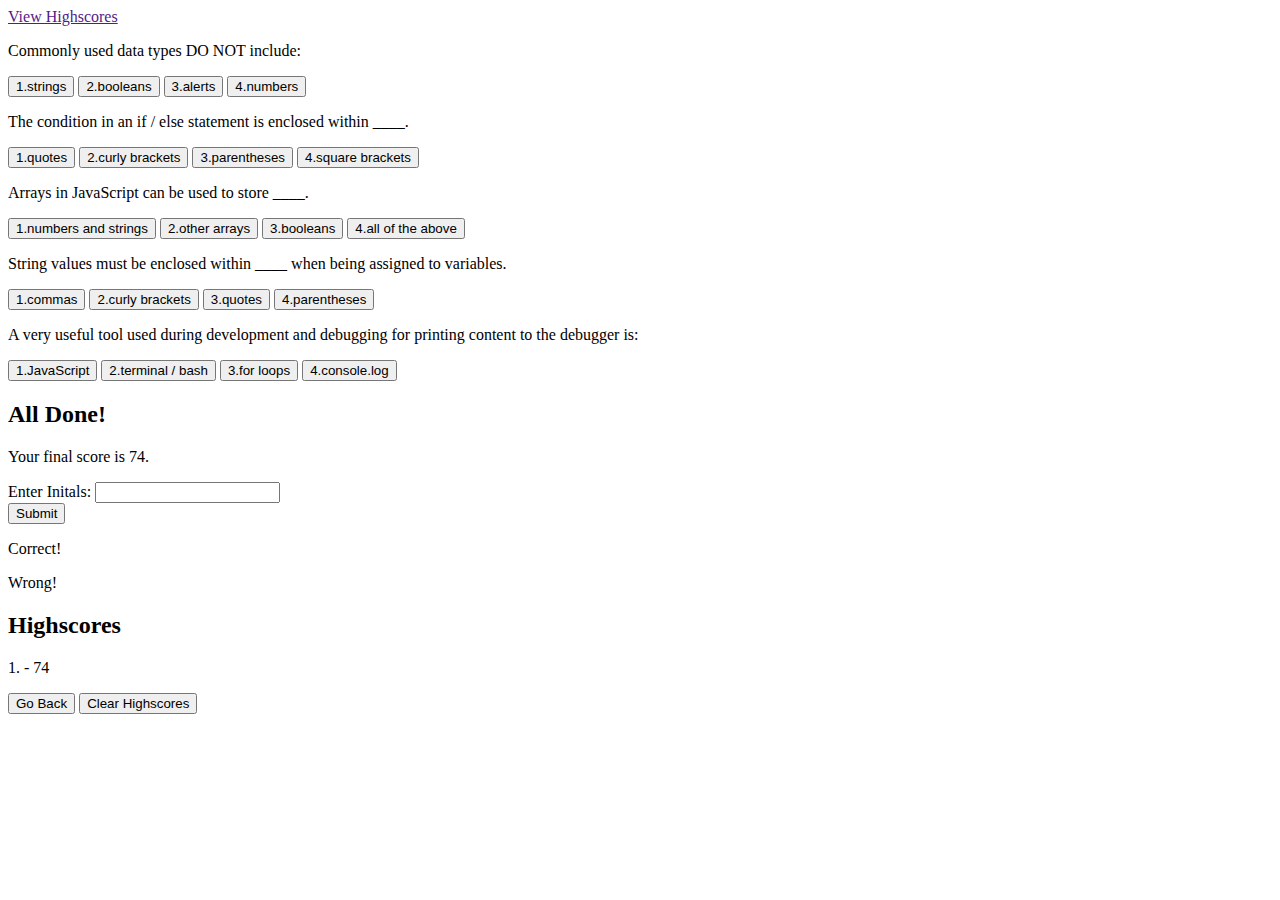
==== quiz.html @ e12463e0 "Adding html file with questions" ====
<!DOCTYPE html>
<html>
<head>
    <meta charset="UTF-8" />
    <title>Code Quiz</title>
    <link rel="stylesheet" type="text/css" href="./assets/css/style.css">
</head>

<body>
     
    <header>
        <a id="view" href="">View Highscores</a>
        <a id="time" class="timer"></a>
    </header>

    
    <div id="Q1" class="questions">
        <p>Commonly used data types DO NOT include:</p>
        <button id="Q1Strings" class="btn answer-btn">1.strings</button>
        <button id="Q1Booleans" class="btn answer-btn">2.booleans</button>
        <button id="Q1Alerts" class="btn answer-btn">3.alerts</button>
        <button id="Q1Numbers" class="btn answer-btn">4.numbers</button>
    </div>

    <div id="Q2" class="questions">
        <p>The condition in an if / else statement is enclosed within ____.</p>
        <button id="Q2Quotes" class="btn answer-btn">1.quotes</button>
        <button id="Q2Curly" class="btn answer-btn">2.curly brackets</button>
        <button id="Q2Parent" class="btn answer-btn">3.parentheses</button>
        <button id="Q2Square" class="btn answer-btn">4.square brackets</button>
    </div>

    <div id="Q3" class="questions">
        <p>Arrays in JavaScript can be used to store ____.</p>
        <button id="Q3Numbers" class="btn answer-btn">1.numbers and strings</button>
        <button id="Q3Other" class="btn answer-btn">2.other arrays</button>
        <button id="Q3Booleans" class="btn answer-btn">3.booleans</button>
        <button id="Q3All" class="btn answer-btn">4.all of the above</button>
   </div>

    <div id="Q4" class="questions">
        <p>String values must be enclosed within ____ when being assigned to variables.</p>
        <button id="Q4Commas" class="btn answer-btn">1.commas</button>
        <button id="Q4Curly" class="btn answer-btn">2.curly brackets</button>
        <button id="Q4Quotes" class="btn answer-btn">3.quotes</button>
        <button id="Q4Parent" class="btn answer-btn">4.parentheses</button>
   </div>

    <div id="Q5" class="questions">
        <p>A very useful tool used during development and debugging for printing content to the debugger is:</p>
        <button id="Q5JavaScript" class="btn answer-btn">1.JavaScript</button>
        <button id="Q5Term" class="btn answer-btn">2.terminal / bash</button>
        <button id="Q5For" class="btn answer-btn">3.for loops</button>
        <button id="Q5Console" class="btn answer-btn">4.console.log</button>
    </div>

    <div class="all-done">
        <h2>All Done!</h2>
        <p>Your final score is <span id="user-score"></span>.</p>
        <form>Enter Initals: 
            <input type="text" id="input">
        </form>
        <button id="submit-btn" class="btn end-screen" type="submit">Submit</button>
    </div>

    <div id="correct">
        <p>Correct!</p>
    </div>
    <div id="wrong">
        <p>Wrong!</p>
    </div>

    <div id="score-page" class="score-page">
        <h2>Highscores</h2>
        <p id="newScore">1. <span id="highscore"></span> - <span id="points"></span></p>
        <button onclick="window.location.href='./index.html'" id="go-back-btn" class="btn end-screen">Go Back</button>
        <button id="clear-btn" class="btn end-screen">Clear Highscores</button>
    </div>
    
    <script src="https://code.jquery.com/jquery-3.5.1.min.js"></script>
    <script src="./assets/js/script.js"></script>

</body>
</html>
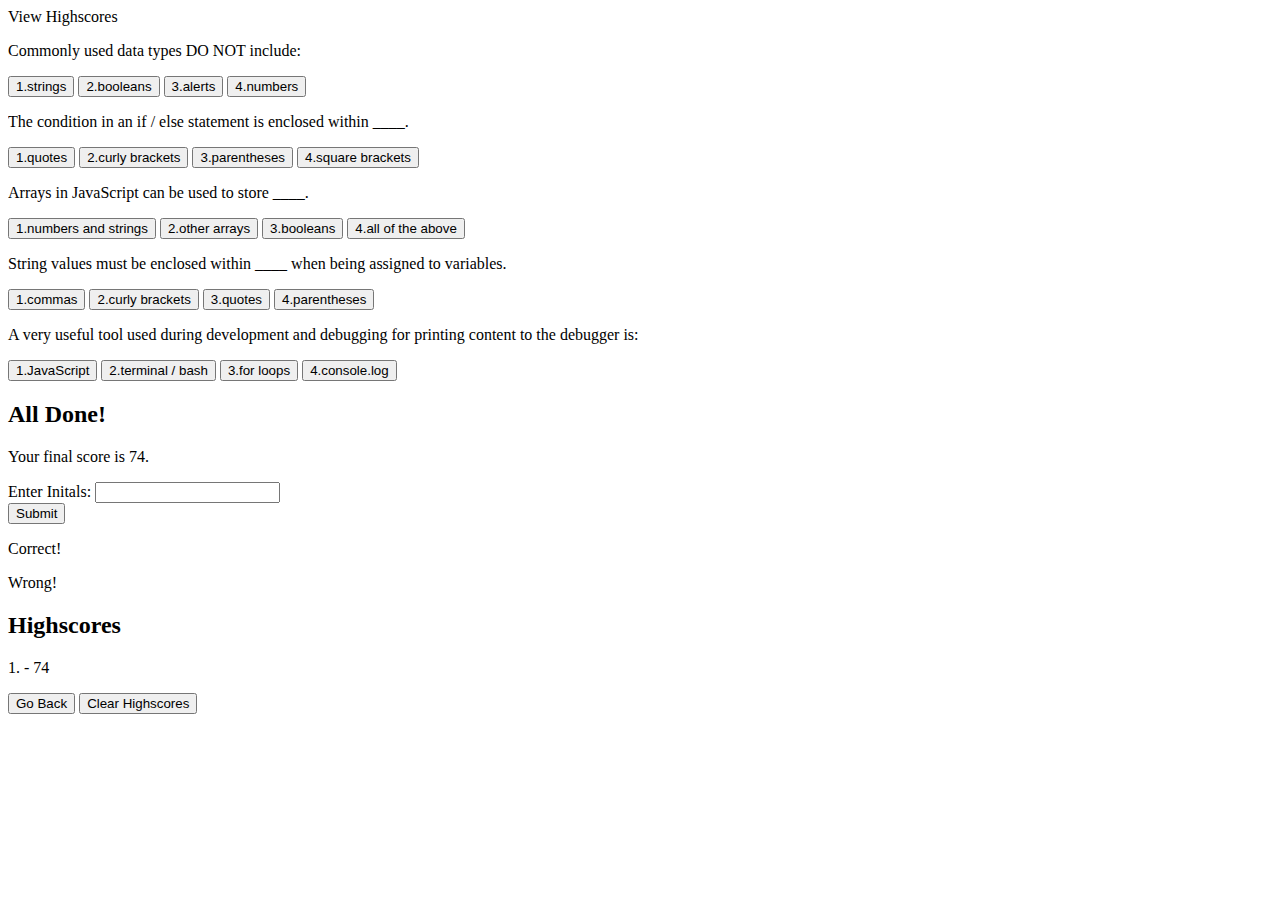
==== commit c5a9e51e: "Added to header element" ====
--- a/quiz.html
+++ b/quiz.html
@@ -9,8 +9,22 @@
 <body>
      
     <header>
-        <a id="view" href="">View Highscores</a>
+        <a id="view" onclick="scores()">View Highscores</a>
         <a id="time" class="timer"></a>
+        <script>
+            function scores() {
+                Q1.setAttribute("style", "display:none");
+                Q2.setAttribute("style", "display: none");
+                Q3.setAttribute("style", "display:none");
+                Q4.setAttribute("style", "display:none"); 
+                Q5.setAttribute("style", "display:none");
+                timeEl.setAttribute("style", "display: none");
+                correct.setAttribute("style", "display: none"); 
+                wrong.setAttribute("style", "display: none");
+                allDone.setAttribute("style", "display: none");
+                scorePage.setAttribute("style", "display: block");
+            }
+        </script>
     </header>
 
     
@@ -81,4 +95,4 @@
     <script src="./assets/js/script.js"></script>
 
 </body>
-</html>+</html>
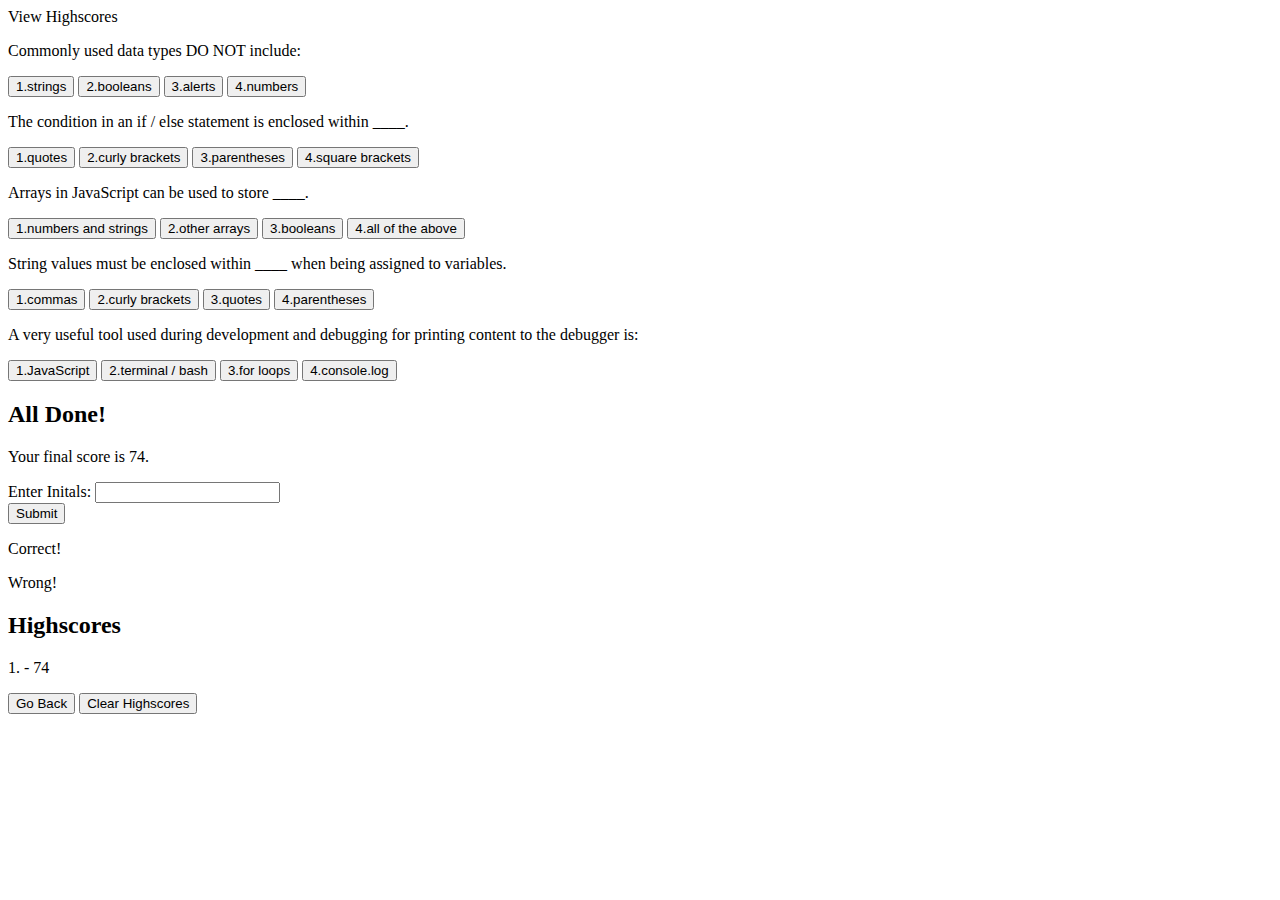
==== commit ef132ca7: "Changed view id to viewScores" ====
--- a/quiz.html
+++ b/quiz.html
@@ -9,7 +9,7 @@
 <body>
      
     <header>
-        <a id="view" onclick="scores()">View Highscores</a>
+        <a id="viewScores" onclick="scores()">View Highscores</a>
         <a id="time" class="timer"></a>
         <script>
             function scores() {
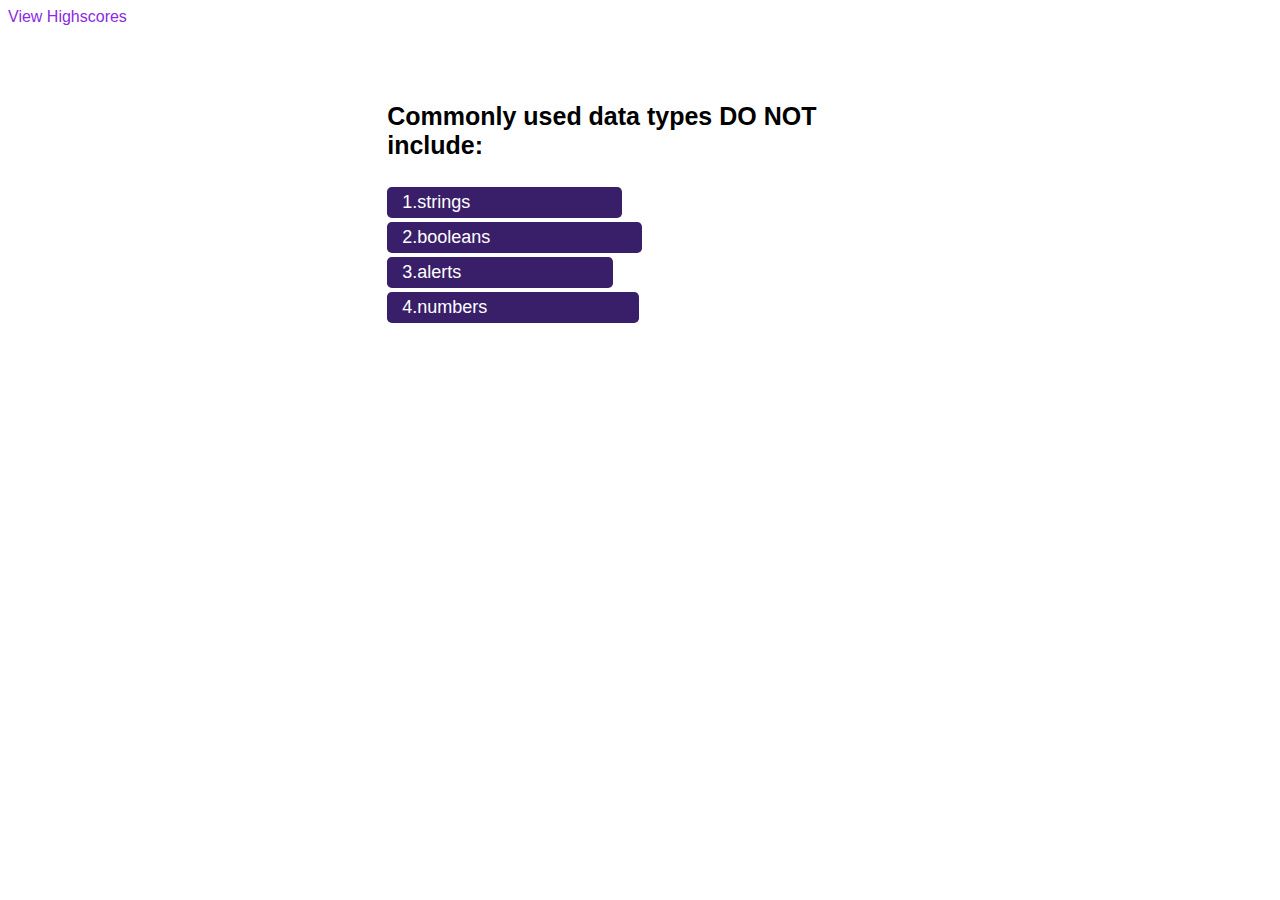
==== commit 6434dc52: "Changed path to css" ====
--- a/quiz.html
+++ b/quiz.html
@@ -3,7 +3,7 @@
 <head>
     <meta charset="UTF-8" />
     <title>Code Quiz</title>
-    <link rel="stylesheet" type="text/css" href="./assets/css/style.css">
+    <link rel="stylesheet" type="text/css" href="assets/CSS/style.css">
 </head>
 
 <body>
--- a/assets/CSS/style.css
+++ b/assets/CSS/style.css
@@ -0,0 +1,108 @@
+* {
+    font-family: Arial, Helvetica, sans-serif;
+}
+
+header {
+    display: inline;
+}
+
+a {
+    color: blueviolet;
+    text-decoration: none;
+}
+
+#time {
+    color:black;
+    margin-left: 1070px;
+}
+
+.btn {
+    color: white;
+    font-size: large;
+    background-color: rgb(57, 31, 105);
+    cursor: pointer;
+    border-radius: 0.3rem;
+    border: transparent;
+    text-align: left;
+    margin-top: 2px;
+    margin-bottom: 2px;
+    padding: 5px 15px;
+    outline: none;
+    
+}
+
+.btn:hover {
+    background-color: rgb(174, 94, 248);
+}
+
+.opening-page {
+    display: flex;
+    align-items: center;
+    flex-direction: column;
+    text-align: center;
+    margin-top: 5%;
+    margin-left: 30%;
+    margin-right: 30%;
+}
+
+.questions {
+    display: flex;
+    align-items: flex-start;
+    flex-direction: column;
+    font-size: 25px;
+    font-weight: bold;
+    margin-top: 4%;
+    margin-left: 30%;
+    margin-right: 30%;
+}
+
+#Q2,
+#Q3,
+#Q4,
+#Q5 {
+    display: none;
+}
+
+.answer-btn {
+    text-align: left;
+    margin-top: 2px;
+    margin-bottom: 2px;
+    padding-right: 30%;
+}
+
+.ans-result {
+    border-radius: 0.3rem;
+    border: transparent;
+}
+
+.all-done,
+.score-page {
+    margin-top: 10%;
+    margin-left: 35%;
+    margin-right: 35%;
+    display: none;
+}
+
+#newScore {
+    background-color: rgb(208, 172, 240);
+    width: 400px;
+}
+
+#go-back-btn,
+#clear-btn {
+    color: white;
+    font-size: large;
+    background-color: rgb(57, 31, 105);
+    margin-right: 3%;
+    display: inline;
+}
+
+#correct,
+#wrong {
+    color: gray;
+    font-style: italic;
+    border-top: 1px solid gray;
+    margin-top: 10px;
+    margin-left: 30%;
+    display: none;
+}
